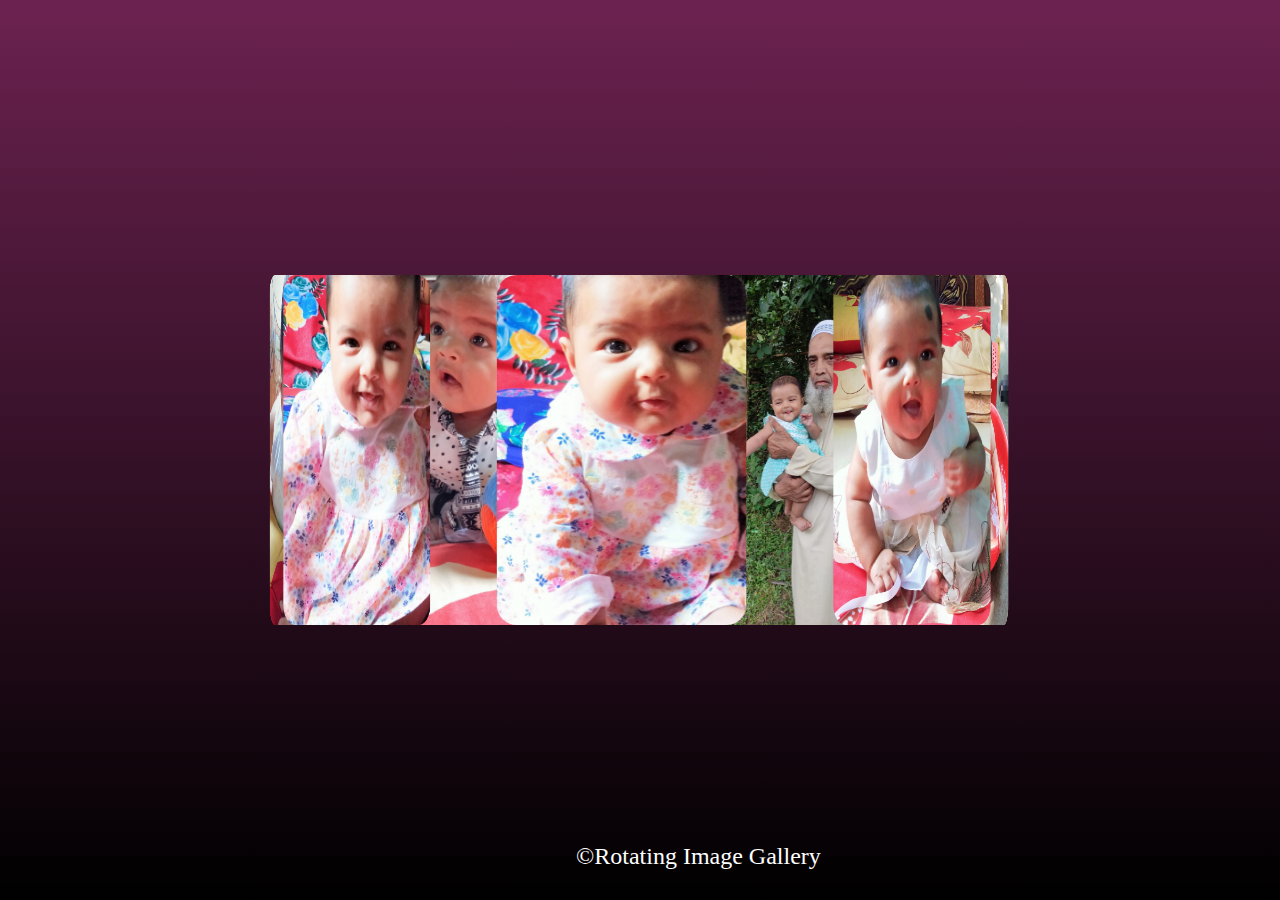
==== rotating-image-gallery/index.html @ b78886a7 "Rotating image gallery: HTML & CSS done" ====
<!DOCTYPE html>
<html lang="en">
<head>
    <meta charset="UTF-8">
    <meta http-equiv="X-UA-Compatible" content="IE=edge">
    <meta name="viewport" content="width=device-width, initial-scale=1.0">
    <title>Rotating Image Gallery</title>
    <link rel="stylesheet" href="style.css">
</head>
<body>

    <div class="gallery-container">
        <div class="image-gallery">
            <span style="--i:1"><img src="./src/img/mskn-eid2.jpg" alt=""></span>
            <span style="--i:2"><img src="./src/img/mskn-bowl.jpg" alt=""></span>
            <span style="--i:3"><img src="./src/img/msk-nana.jpg" alt=""></span>
            <span style="--i:4"><img src="./src/img/mskn-eid.jpg" alt=""></span>
            <span style="--i:5"><img src="./src/img/mskn-face.jpg" alt=""></span>
            <span style="--i:6"><img src="./src/img/mskn-laughing.jpg" alt=""></span>
            <span style="--i:7"><img src="./src/img/mskn-face2.jpg" alt=""></span>
        </div>

        <div class="gallery-title">&copy;Rotating Image Gallery</div>
    </div>
    
</body>
</html>
---- rotating-image-gallery/style.css ----
body {
    margin: 0;
    box-sizing: border-box;
    background: linear-gradient(#6C2250, #000000);
    min-height: 100vh;
    display: flex;
    justify-content: center;
    align-content: center;
    align-items: center;
}

.image-gallery {
    position: relative;
    width: 250px;
    height: 350px;
    transform-style: preserve-3d;
    -webkit-animation: rotation 30s linear infinite;
    animation: rotation 30s linear infinite;
    position: relative;
}


@keyframes rotation {
    0% {
        transform: perspective(1000px) rotateY(0deg);
    }
    100% {
        transform: perspective(1000px) rotateY(360deg);
    }
}

.image-gallery span {
    position: absolute;
    top: 0;
    left: 0;
    width: 100%;
    height: 100%;
    transform-origin: center;
    transform-style: preserve-3d;
    transform: rotateY(calc(var(--i)*51deg)) translateZ(350px);
}

.image-gallery img {
    width: 250px;
    height: 350px;
    object-fit: cover;
    border-radius: 20px;
    transition: 0.5s;
}

.image-gallery span:hover img {
    transform: translateY(-30px) scale(1.1);
}

.gallery-container .gallery-title {
    position: absolute;
    bottom: 30px;
    left: 45%;
    text-align: center;
    display: block;
    color: #ffffff;
    font-size: 24px;
}
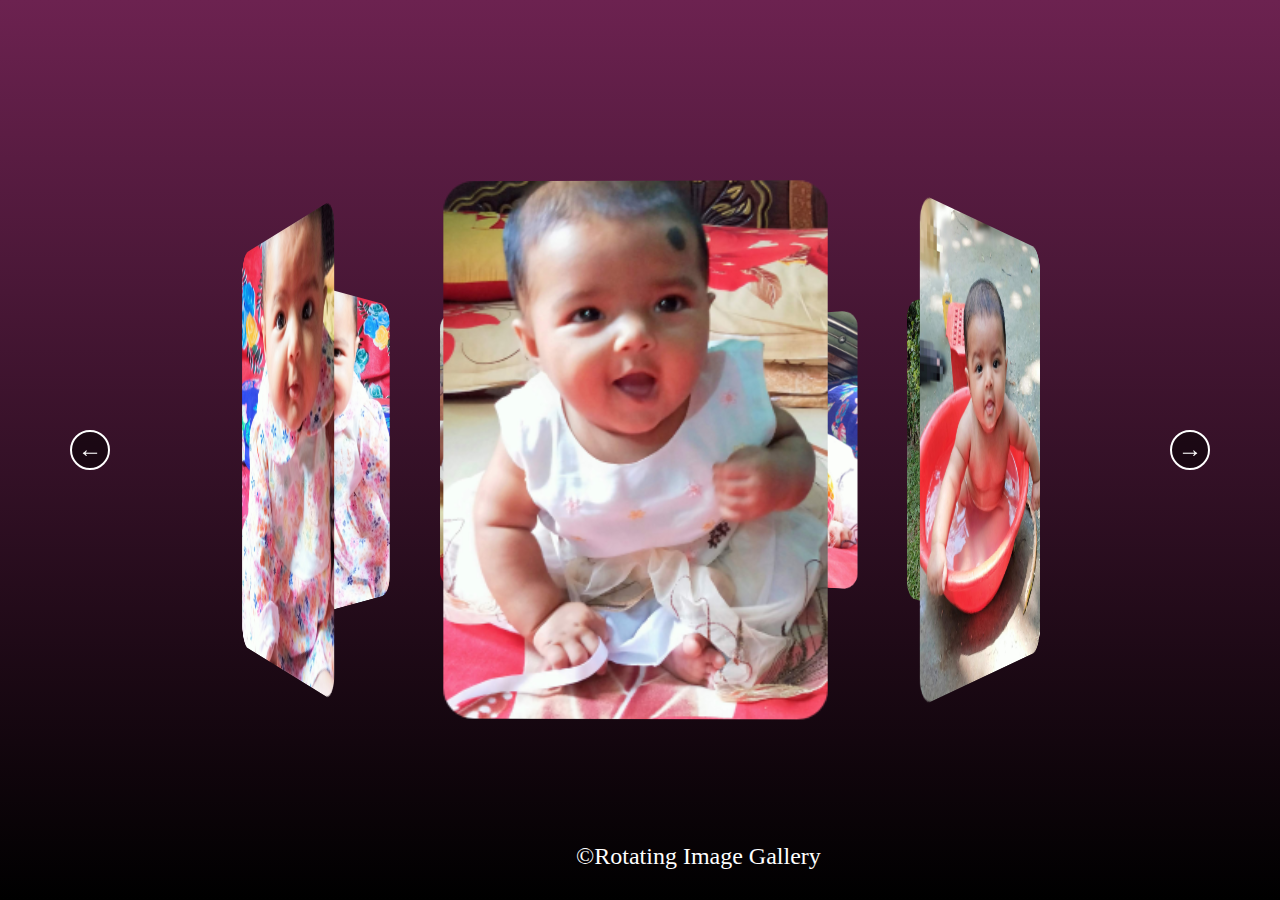
==== commit ac6d06b9: "JavaScipt Interactive added" ====
--- a/rotating-image-gallery/index.html
+++ b/rotating-image-gallery/index.html
@@ -19,9 +19,13 @@
             <span style="--i:6"><img src="./src/img/mskn-laughing.jpg" alt=""></span>
             <span style="--i:7"><img src="./src/img/mskn-face2.jpg" alt=""></span>
         </div>
-
+        <div class="controls">
+            <div id="prev"><span>←</span></div>
+            <div id="next"><span>→</span></div>
+        </div>
         <div class="gallery-title">&copy;Rotating Image Gallery</div>
     </div>
     
+    <script src="app.js"></script>
 </body>
 </html>--- a/rotating-image-gallery/style.css
+++ b/rotating-image-gallery/style.css
@@ -9,14 +9,28 @@
     align-items: center;
 }
 
+.gallery-container{
+    display: flex;
+    justify-content: center;
+    align-content: center;
+    align-items: center;
+    width: 100%;
+}
+
 .image-gallery {
     position: relative;
     width: 250px;
     height: 350px;
+    transform: perspective(1000px) rotateY(0deg);
     transform-style: preserve-3d;
-    -webkit-animation: rotation 30s linear infinite;
-    animation: rotation 30s linear infinite;
+    /* animation: rotation 30s linear infinite; */
     position: relative;
+    animation-play-state: running;
+    transition: 0.5s;
+    transition-timing-function: linear;
+}
+.image-gallery:hover {
+    animation-play-state: paused;
 }
 
 
@@ -60,4 +74,34 @@
     display: block;
     color: #ffffff;
     font-size: 24px;
+}
+
+.controls {
+    position: absolute;
+    width: 100%;
+    color: #fff;
+    max-width: 1140px;
+    display:
+    flex;
+    justify-content: space-between;
+}
+
+.controls > div span {
+    border: 2px solid #ffffff;
+    width: 40px;
+    height: 40px;
+    display: inline-block;
+    border-radius: 50%;
+    text-align: center;
+    vertical-align: middle;
+    font-size: 24px;
+    font-weight: 900;
+    padding-top: 4px;
+    box-sizing: border-box;
+    background: rgba(0, 0, 0, 0.5);
+    cursor: pointer;
+}
+.controls > div span:hover {
+    background: rgba(255, 255, 255, 0.5);
+    color: #000000;
 }